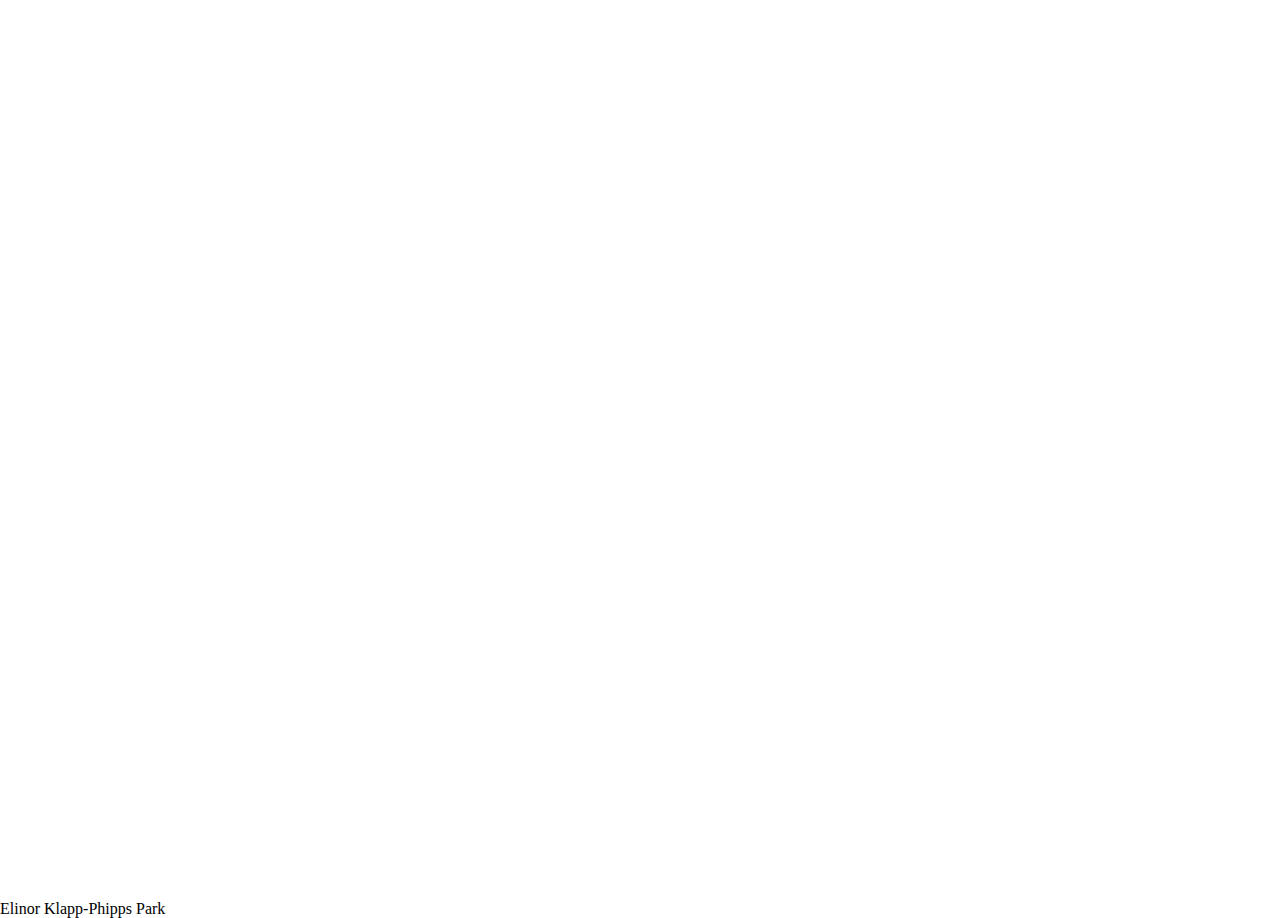
==== KlappPhipps.html @ 60361c8e "Initial commit" ====
<html>
  <head>
    <meta charset="utf-8" />
    <meta
      name="viewport"
      content="initial-scale=1,maximum-scale=1,user-scalable=no"
    />
    <title>Elinor Klapp-Phipps Park</title>
    <link rel="stylesheet" type="text/css" href="KlappPhipps.css" />
    <link
      rel="stylesheet"
      href="https://js.arcgis.com/4.24/esri/themes/light/main.css"
    />
    <script src="https://js.arcgis.com/4.24/"></script>
  </head>

  <body>
    <div id="viewDiv"></div>
    <div id="titleDiv" class="esri-widget">Elinor Klapp-Phipps Park</div>
  </body>

  <script src="KlappPhipps.js"></script>
</html>
---- KlappPhipps.css ----
html,
body {
  width: 100%;
  height: 100%;
  padding: 0;
  margin: 0;
}

#viewDiv {
  padding: 0;
  margin: 0;
  height: 100%;
  width: 100%;
  flex: 1 1 auto;
  order: 1;
  /* overflow: hidden; */
}
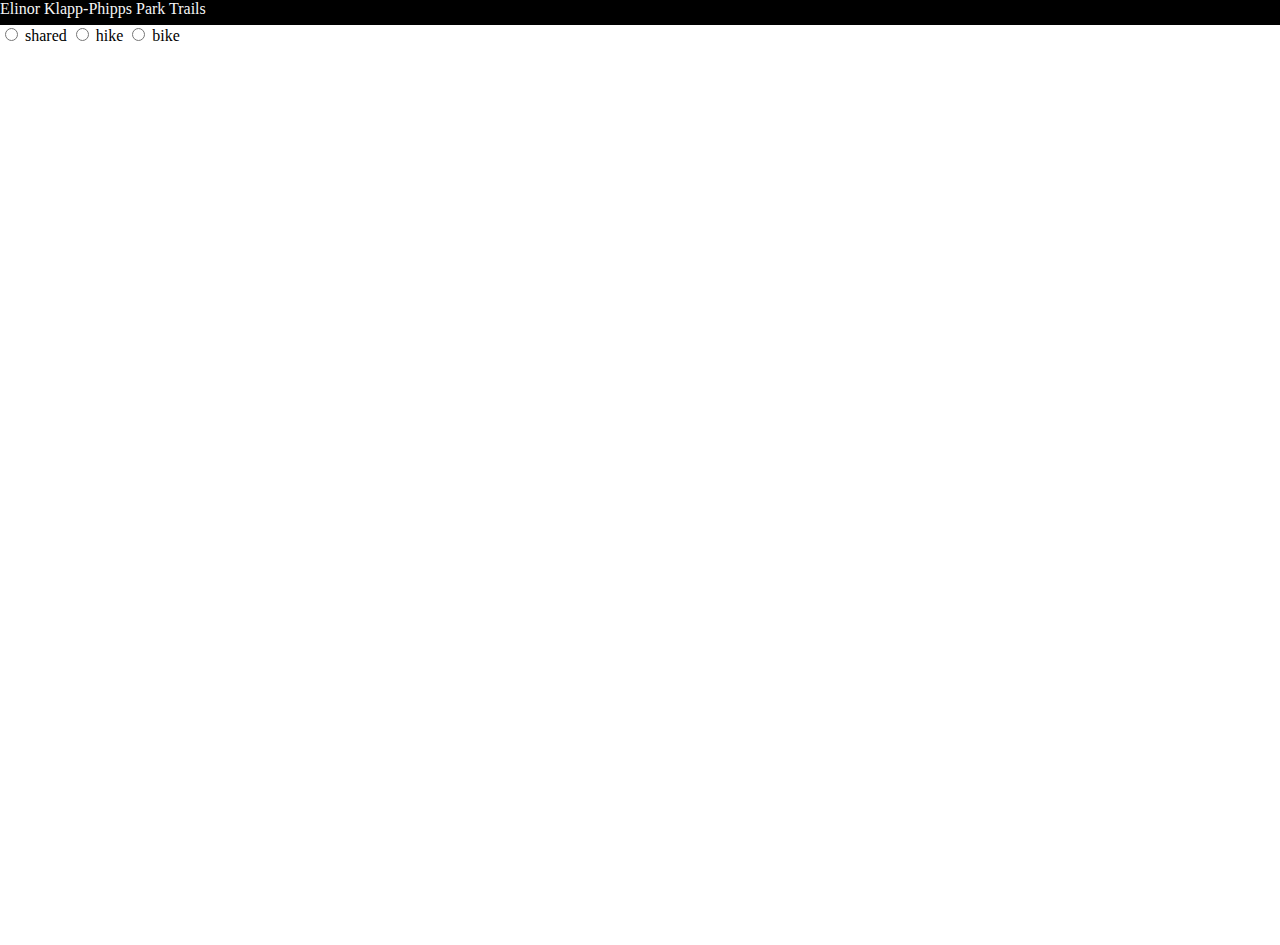
==== commit faf88fa3: "adding ui & html elements" ====
--- a/KlappPhipps.html
+++ b/KlappPhipps.html
@@ -5,7 +5,7 @@
       name="viewport"
       content="initial-scale=1,maximum-scale=1,user-scalable=no"
     />
-    <title>Elinor Klapp-Phipps Park</title>
+    <title>Elinor Klapp-Phipps Park Trails</title>
     <link rel="stylesheet" type="text/css" href="KlappPhipps.css" />
     <link
       rel="stylesheet"
@@ -15,8 +15,24 @@
   </head>
 
   <body>
+    <div id="titleDiv">Elinor Klapp-Phipps Park Trails</div>
+
+    <!-- set up radio buttons -->
+    <div id="filterDiv">
+      <!-- shared-use trails -->
+      <input type="radio" id="shared" name="trailTypes" value="shared" />
+      <label for="shared">shared</label>
+      <!-- hiking trails -->
+      <input type="radio" id="hike" name="trailTypes" value="hike" />
+      <label for="hike">hike</label>
+      <!-- biking trails -->
+      <input type="radio" id="bike" name="trailTypes" value="bike" />
+      <label for="bike">bike</label>
+    </div>
+
+    <!-- set up main app area -->
     <div id="viewDiv"></div>
-    <div id="titleDiv" class="esri-widget">Elinor Klapp-Phipps Park</div>
+    <!-- <div id="titleDiv" class="esri-widget">Elinor Klapp-Phipps Park</div> -->
   </body>
 
   <script src="KlappPhipps.js"></script>
--- a/KlappPhipps.css
+++ b/KlappPhipps.css
@@ -4,6 +4,13 @@
   height: 100%;
   padding: 0;
   margin: 0;
+}
+
+#titleDiv {
+  height: 25;
+  width: 100%;
+  background-color: black;
+  color: whitesmoke;
 }
 
 #viewDiv {
